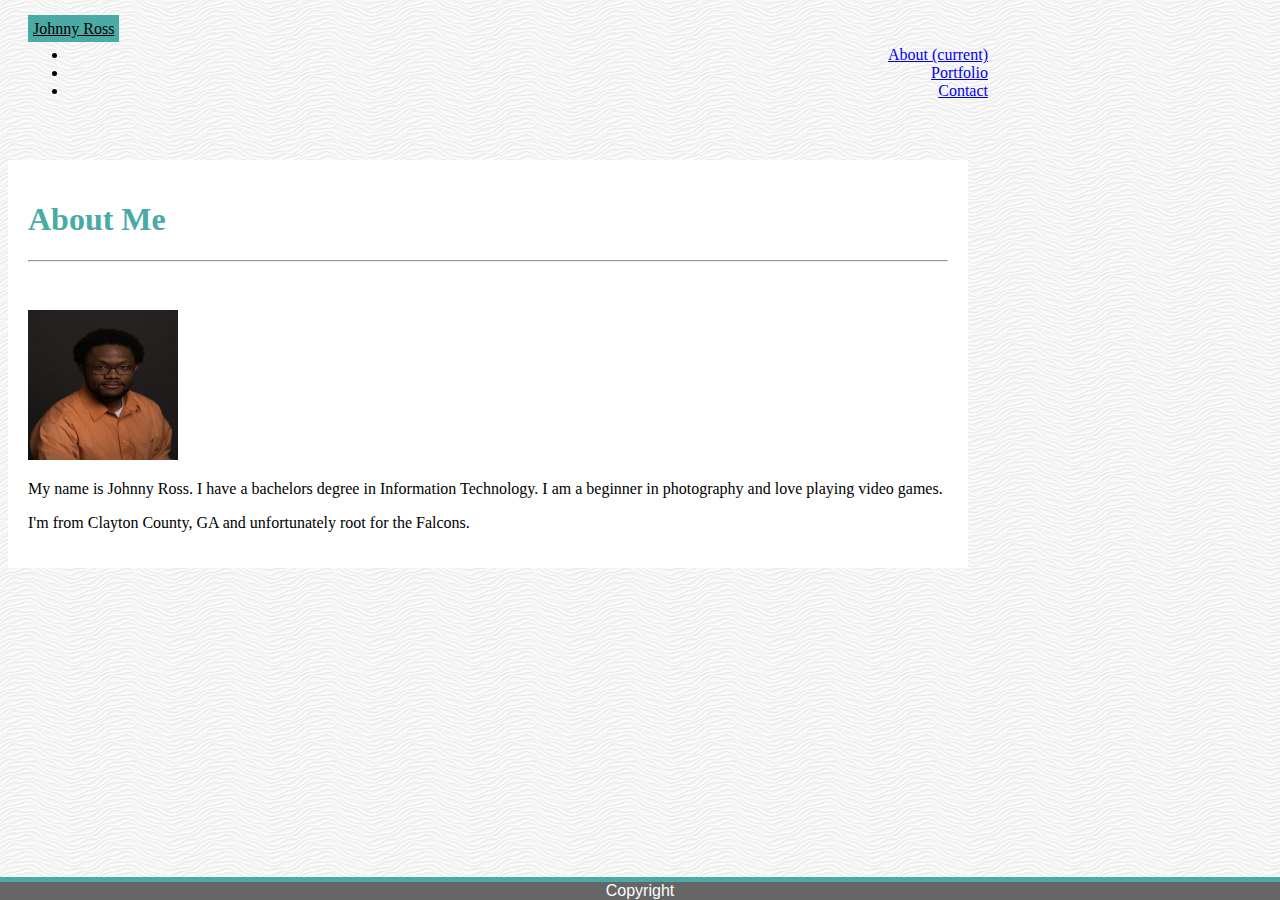
==== index.html @ 6f3baf7d "Done!" ====
<!DOCTYPE html>
<html lang="en">

<head>
    <meta charset="utf-8">
    <meta http-equiv="X-UA-Compatible" content="IE=edge">
    <title>Practice</title>
    <meta name="viewport" content="width=device-width, initial-scale=1">
    <link rel="stylesheet" href="https://stackpath.bootstrapcdn.com/bootstrap/4.1.3/css/bootstrap.min.css"
        integrity="sha384-MCw98/SFnGE8fJT3GXwEOngsV7Zt27NXFoaoApmYm81iuXoPkFOJwJ8ERdknLPMO" crossorigin="anonymous">
    <link rel="stylesheet" type="text/css" media="screen" href="assets/css/syles.css">
    <script src="main.js"></script>
</head>

<nav class="navbar navbar-expand-lg bg-light">
    <div class="container">
        <a class="navbar-brand text-white" href="#">Johnny Ross</a>
        <div class="container">
            <div class="collapse navbar-collapse" id="navbarSupportedContent">
                <ul class="navbar-nav mr-auto">
                    <li class="nav-item">
                        <a class="nav-link text-dark" href="index.html">About <span class="sr-only">(current)</span></a>
                    </li>
                    <li class="nav-item">
                        <a class="nav-link text-dark" href="portfolio.html">Portfolio</a>
                    </li>
                    <li class="nav-item">
                        <a class="nav-link text-dark" href="contact.html">Contact</a>
                    </li>
                </ul>
            </div>

</div>

</div>
</nav>

<div id="about">
<div class="container">
    <div class="row">
        <div class="col-sm">
            <h1>
                About Me
            </h1>
            <hr>
        </div>
    </div>
    <div class="row">
        <div class="col-md-3 col-sm">
            <img src="assets/images/johnny.jpg" alt="Johnny Ross" height="150" width="150">
        </div>
        <div class="col-md-9 col-sm">
            <p>
            My name is Johnny Ross. I have a bachelors degree in Information Technology. I am
            a beginner in photography and love playing video games.
            </p>
            <p>
            I'm from Clayton County, GA
            and unfortunately root for the Falcons.
            </p>
        </div>
    </div>
</div>
</div>







<footer>
    Copyright
</footer>



<script src="https://code.jquery.com/jquery-3.3.1.slim.min.js"
    integrity="sha384-q8i/X+965DzO0rT7abK41JStQIAqVgRVzpbzo5smXKp4YfRvH+8abtTE1Pi6jizo"
    crossorigin="anonymous"></script>
<script src="https://cdnjs.cloudflare.com/ajax/libs/popper.js/1.14.3/umd/popper.min.js"
    integrity="sha384-ZMP7rVo3mIykV+2+9J3UJ46jBk0WLaUAdn689aCwoqbBJiSnjAK/l8WvCWPIPm49"
    crossorigin="anonymous"></script>
<script src="https://stackpath.bootstrapcdn.com/bootstrap/4.1.3/js/bootstrap.min.js"
    integrity="sha384-ChfqqxuZUCnJSK3+MXmPNIyE6ZbWh2IMqE241rYiqJxyMiZ6OW/JmZQ5stwEULTy"
    crossorigin="anonymous"></script>
</body>

</html>
---- assets/css/syles.css ----
body {
    background-image: url(../images/white-waves.png);
}

li {
    text-align: right;
}
.navbar-brand {
    background-color: #4aaaa5;
    color: black;
    padding: 5px;
}
.container {
    margin-top: -8px;
    margin-bottom: -8px;
    width: 960px;
}
.navbar {
    border-bottom: 5px #8b8b8b;
    margin-bottom: 40px;
    padding: 20px;
}
footer {
   
    background: #666666;
    color: white;
    text-align: center;
    border-top: 5px solid #4aaaa5;
    font-family: 'Arial', 'Helvetica Neue', Helvetica, sans-serif;
    position: fixed;
    left: 0;
    bottom: 0;
    width: 100%;
}
.row {
    padding: 20px;
    background-color: white;
}
hr {
    background-color: black;
    height: 0.5px;
}
h1 {
    color: #4aaaa5;
}
input{
    width: 100%;
}
textarea {
    height: 150px;
    width: 100%;
}
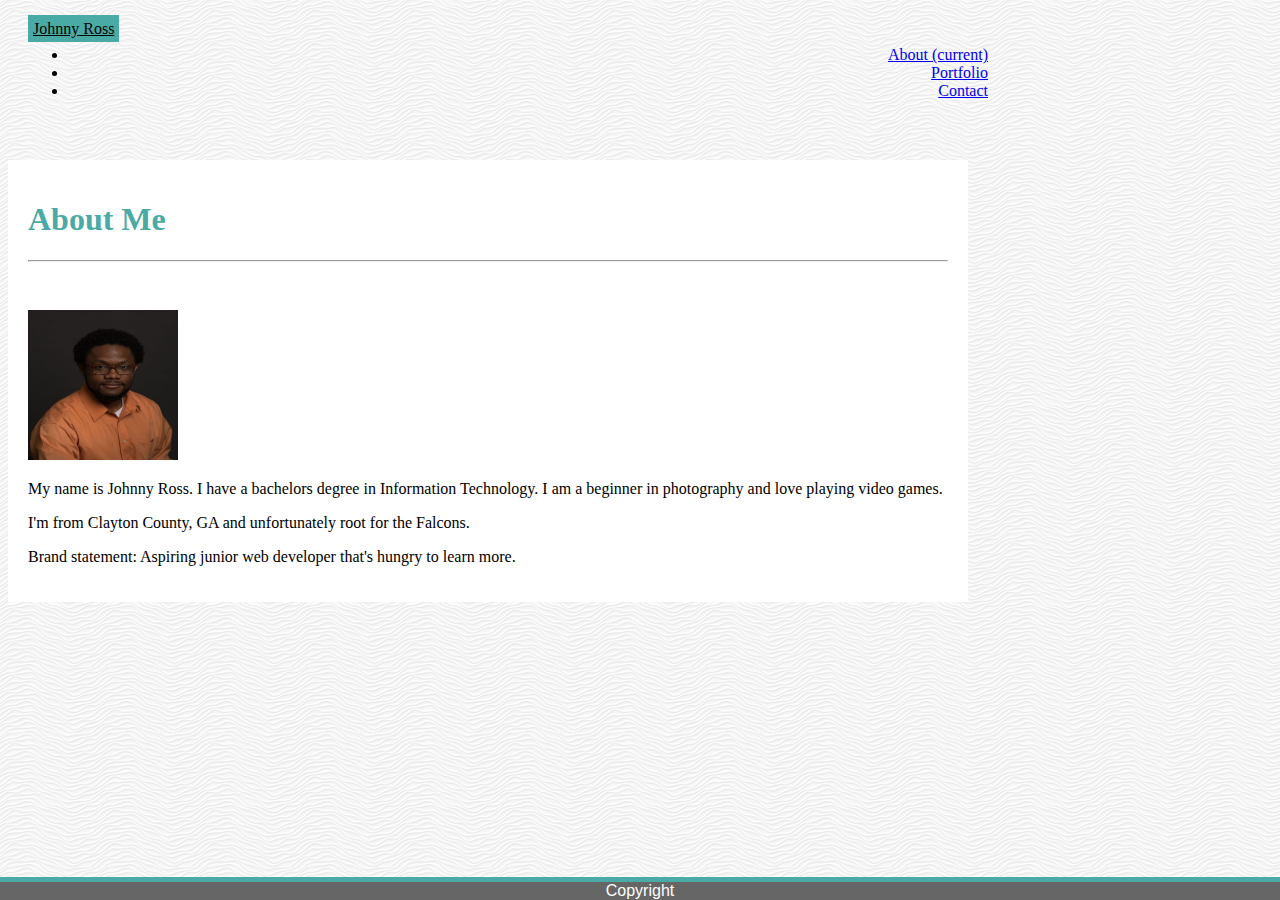
==== commit 6a9a5461: "brand statement update" ====
--- a/index.html
+++ b/index.html
@@ -58,6 +58,9 @@
             I'm from Clayton County, GA
             and unfortunately root for the Falcons.
             </p>
+            <p>
+                Brand statement: Aspiring junior web developer that's hungry to learn more.
+            </p>
         </div>
     </div>
 </div>
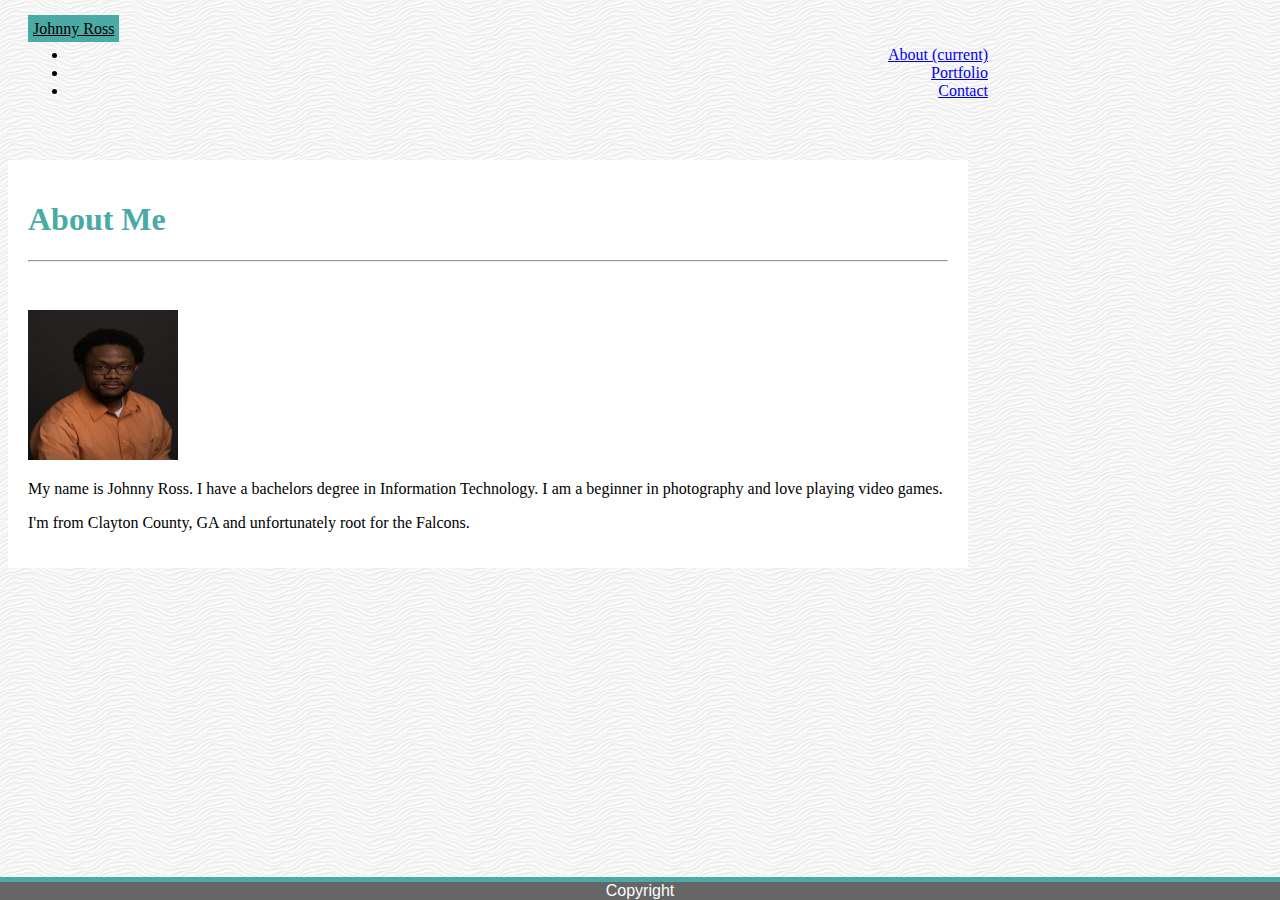
==== commit c86dc668: "v2 baby" ====
--- a/index.html
+++ b/index.html
@@ -58,9 +58,7 @@
             I'm from Clayton County, GA
             and unfortunately root for the Falcons.
             </p>
-            <p>
-                Brand statement: Aspiring junior web developer that's hungry to learn more.
-            </p>
+            
         </div>
     </div>
 </div>
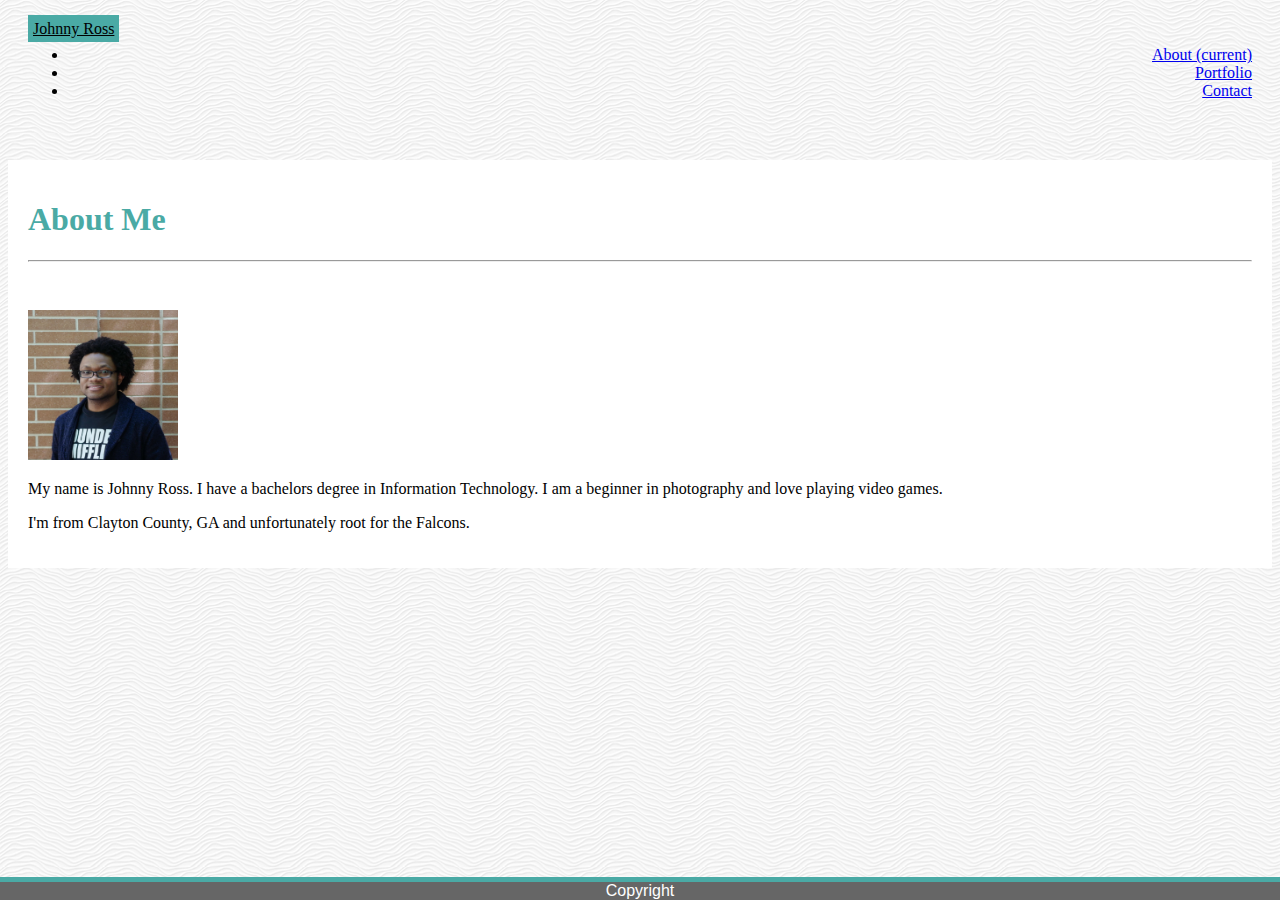
==== commit 8c5b8b6a: "v2.2 some minor tweaks" ====
--- a/index.html
+++ b/index.html
@@ -9,15 +9,15 @@
     <link rel="stylesheet" href="https://stackpath.bootstrapcdn.com/bootstrap/4.1.3/css/bootstrap.min.css"
         integrity="sha384-MCw98/SFnGE8fJT3GXwEOngsV7Zt27NXFoaoApmYm81iuXoPkFOJwJ8ERdknLPMO" crossorigin="anonymous">
     <link rel="stylesheet" type="text/css" media="screen" href="assets/css/syles.css">
-    <script src="main.js"></script>
+    <link rel="stylesheet" href="https://use.fontawesome.com/releases/v5.8.1/css/all.css" integrity="sha384-50oBUHEmvpQ+1lW4y57PTFmhCaXp0ML5d60M1M7uH2+nqUivzIebhndOJK28anvf" crossorigin="anonymous">
 </head>
 
-<nav class="navbar navbar-expand-lg bg-light">
+<nav class="navbar navbar-expand bg-light">
     <div class="container">
         <a class="navbar-brand text-white" href="#">Johnny Ross</a>
         <div class="container">
             <div class="collapse navbar-collapse" id="navbarSupportedContent">
-                <ul class="navbar-nav mr-auto">
+                <ul class="navbar-nav">
                     <li class="nav-item">
                         <a class="nav-link text-dark" href="index.html">About <span class="sr-only">(current)</span></a>
                     </li>
@@ -46,10 +46,10 @@
         </div>
     </div>
     <div class="row">
-        <div class="col-md-3 col-sm">
-            <img src="assets/images/johnny.jpg" alt="Johnny Ross" height="150" width="150">
+        <div class="col-md-3 col-sm-3">
+            <img src="assets/images/johnny2.jpg" alt="Johnny Ross" height="150" width="150">
         </div>
-        <div class="col-md-9 col-sm">
+        <div class="col-md-9 col-sm-9">
             <p>
             My name is Johnny Ross. I have a bachelors degree in Information Technology. I am
             a beginner in photography and love playing video games.
@@ -85,6 +85,7 @@
 <script src="https://stackpath.bootstrapcdn.com/bootstrap/4.1.3/js/bootstrap.min.js"
     integrity="sha384-ChfqqxuZUCnJSK3+MXmPNIyE6ZbWh2IMqE241rYiqJxyMiZ6OW/JmZQ5stwEULTy"
     crossorigin="anonymous"></script>
+    <script src=""></script>
 </body>
 
 </html>--- a/assets/css/syles.css
+++ b/assets/css/syles.css
@@ -13,7 +13,7 @@
 .container {
     margin-top: -8px;
     margin-bottom: -8px;
-    width: 960px;
+    width: auto;
 }
 .navbar {
     border-bottom: 5px #8b8b8b;
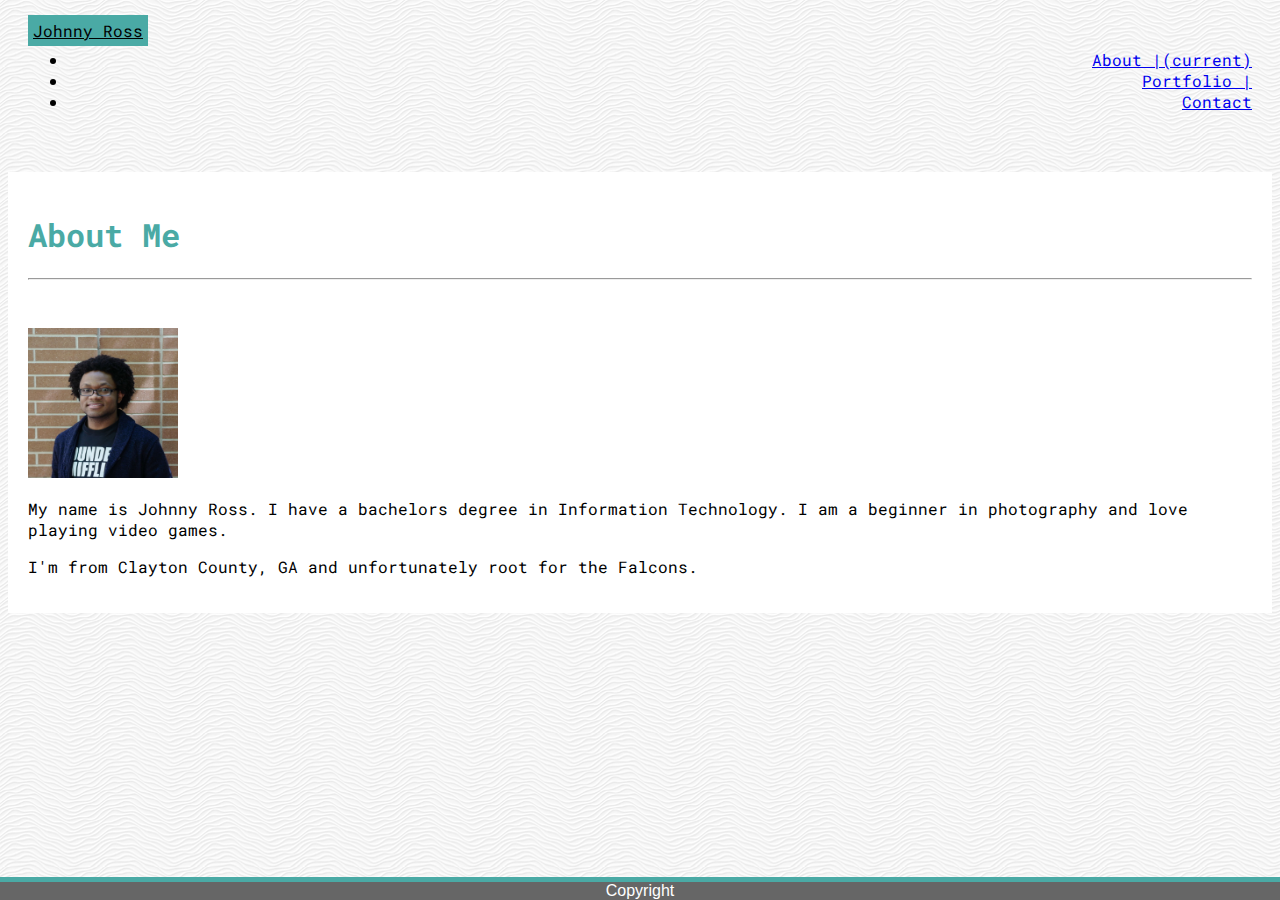
==== commit a82e82b6: "v2.3 missing PDF resume and updated README files" ====
--- a/index.html
+++ b/index.html
@@ -9,9 +9,10 @@
     <link rel="stylesheet" href="https://stackpath.bootstrapcdn.com/bootstrap/4.1.3/css/bootstrap.min.css"
         integrity="sha384-MCw98/SFnGE8fJT3GXwEOngsV7Zt27NXFoaoApmYm81iuXoPkFOJwJ8ERdknLPMO" crossorigin="anonymous">
     <link rel="stylesheet" type="text/css" media="screen" href="assets/css/syles.css">
-    <link rel="stylesheet" href="https://use.fontawesome.com/releases/v5.8.1/css/all.css" integrity="sha384-50oBUHEmvpQ+1lW4y57PTFmhCaXp0ML5d60M1M7uH2+nqUivzIebhndOJK28anvf" crossorigin="anonymous">
+    <link href="https://fonts.googleapis.com/css?family=Just+Another+Hand|Roboto+Mono" rel="stylesheet">
 </head>
 
+<!-- Navigation bar with my name and links to other parts of the site -->
 <nav class="navbar navbar-expand bg-light">
     <div class="container">
         <a class="navbar-brand text-white" href="#">Johnny Ross</a>
@@ -19,10 +20,10 @@
             <div class="collapse navbar-collapse" id="navbarSupportedContent">
                 <ul class="navbar-nav">
                     <li class="nav-item">
-                        <a class="nav-link text-dark" href="index.html">About <span class="sr-only">(current)</span></a>
+                        <a class="nav-link text-dark" href="index.html">About |<span class="sr-only">(current)</span></a>
                     </li>
                     <li class="nav-item">
-                        <a class="nav-link text-dark" href="portfolio.html">Portfolio</a>
+                        <a class="nav-link text-dark" href="portfolio.html">Portfolio |</a>
                     </li>
                     <li class="nav-item">
                         <a class="nav-link text-dark" href="contact.html">Contact</a>
@@ -34,7 +35,7 @@
 
 </div>
 </nav>
-
+<!-- About div contains the about me section inside of a div container, which includes a picture of me and a brief summary -->
 <div id="about">
 <div class="container">
     <div class="row">
--- a/assets/css/syles.css
+++ b/assets/css/syles.css
@@ -1,5 +1,7 @@
 body {
     background-image: url(../images/white-waves.png);
+    font-family: 'Roboto Mono', monospace;
+
 }
 
 li {
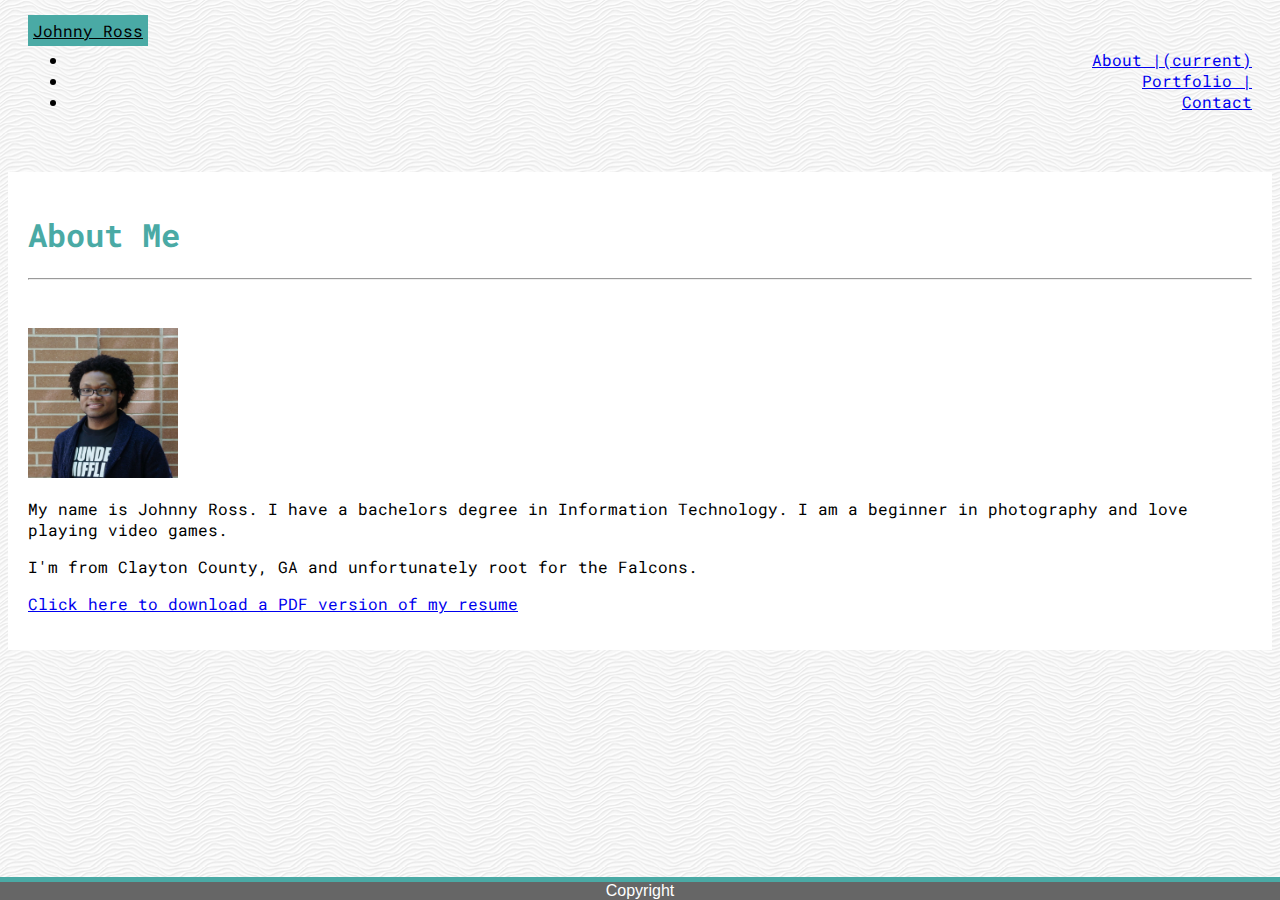
==== commit e6228730: "v2.4 added resume" ====
--- a/index.html
+++ b/index.html
@@ -59,6 +59,9 @@
             I'm from Clayton County, GA
             and unfortunately root for the Falcons.
             </p>
+            <p>
+                <a href="/Bootstrap-Portfolio/assets/resume/JohnnysResumeWebDevelopment.pdf" download>Click here to download a PDF version of my resume</a>
+            </p>
             
         </div>
     </div>
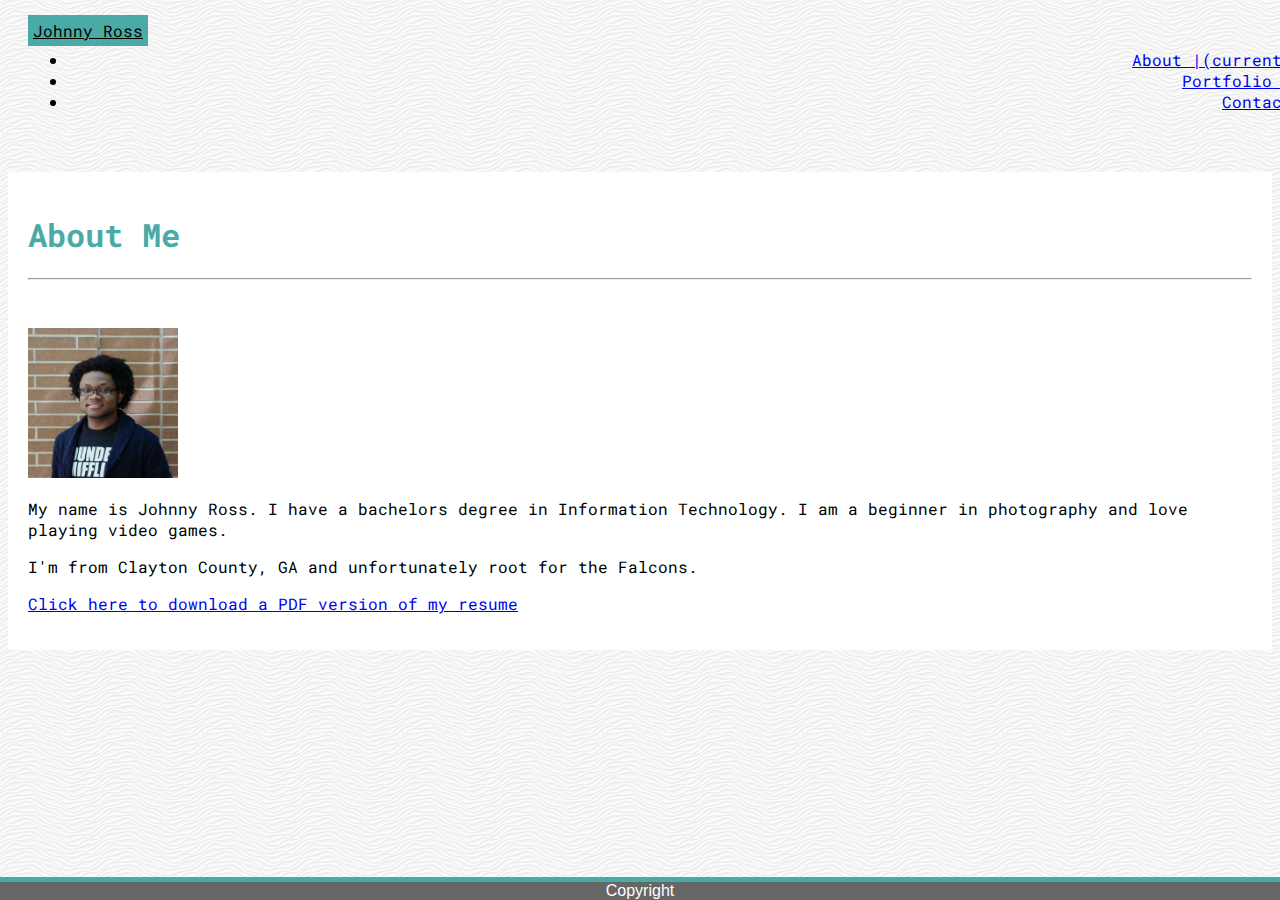
==== commit 193b7746: "added project 3" ====
--- a/index.html
+++ b/index.html
@@ -15,7 +15,7 @@
 <!-- Navigation bar with my name and links to other parts of the site -->
 <nav class="navbar navbar-expand bg-light">
     <div class="container">
-        <a class="navbar-brand text-white" href="#">Johnny Ross</a>
+        <a class="navbar-brand text-white" href="index.html">Johnny Ross</a>
         <div class="container">
             <div class="collapse navbar-collapse" id="navbarSupportedContent">
                 <ul class="navbar-nav">
@@ -60,7 +60,7 @@
             and unfortunately root for the Falcons.
             </p>
             <p>
-                <a href="/Bootstrap-Portfolio/assets/resume/JohnnysResumeWebDevelopment.pdf" download>Click here to download a PDF version of my resume</a>
+                <a href="/Bootstrap-Portfolio/assets/resume/johnnyRossResume.pdf" download>Click here to download a PDF version of my resume</a>
             </p>
             
         </div>
--- a/assets/css/syles.css
+++ b/assets/css/syles.css
@@ -1,3 +1,16 @@
+@media (max-width: 575.98px) { 
+    .navbar {
+        margin-bottom: 40px;
+        padding: 20px;
+        width: 100px;
+    }
+    .container {
+        margin-top: -8px;
+        margin-bottom: -8px;
+        width: 1000px;
+    }
+ }
+
 body {
     background-image: url(../images/white-waves.png);
     font-family: 'Roboto Mono', monospace;
@@ -15,12 +28,13 @@
 .container {
     margin-top: -8px;
     margin-bottom: -8px;
-    width: auto;
+    width: 100%;
 }
 .navbar {
     border-bottom: 5px #8b8b8b;
     margin-bottom: 40px;
     padding: 20px;
+    width: 100%;
 }
 footer {
    
